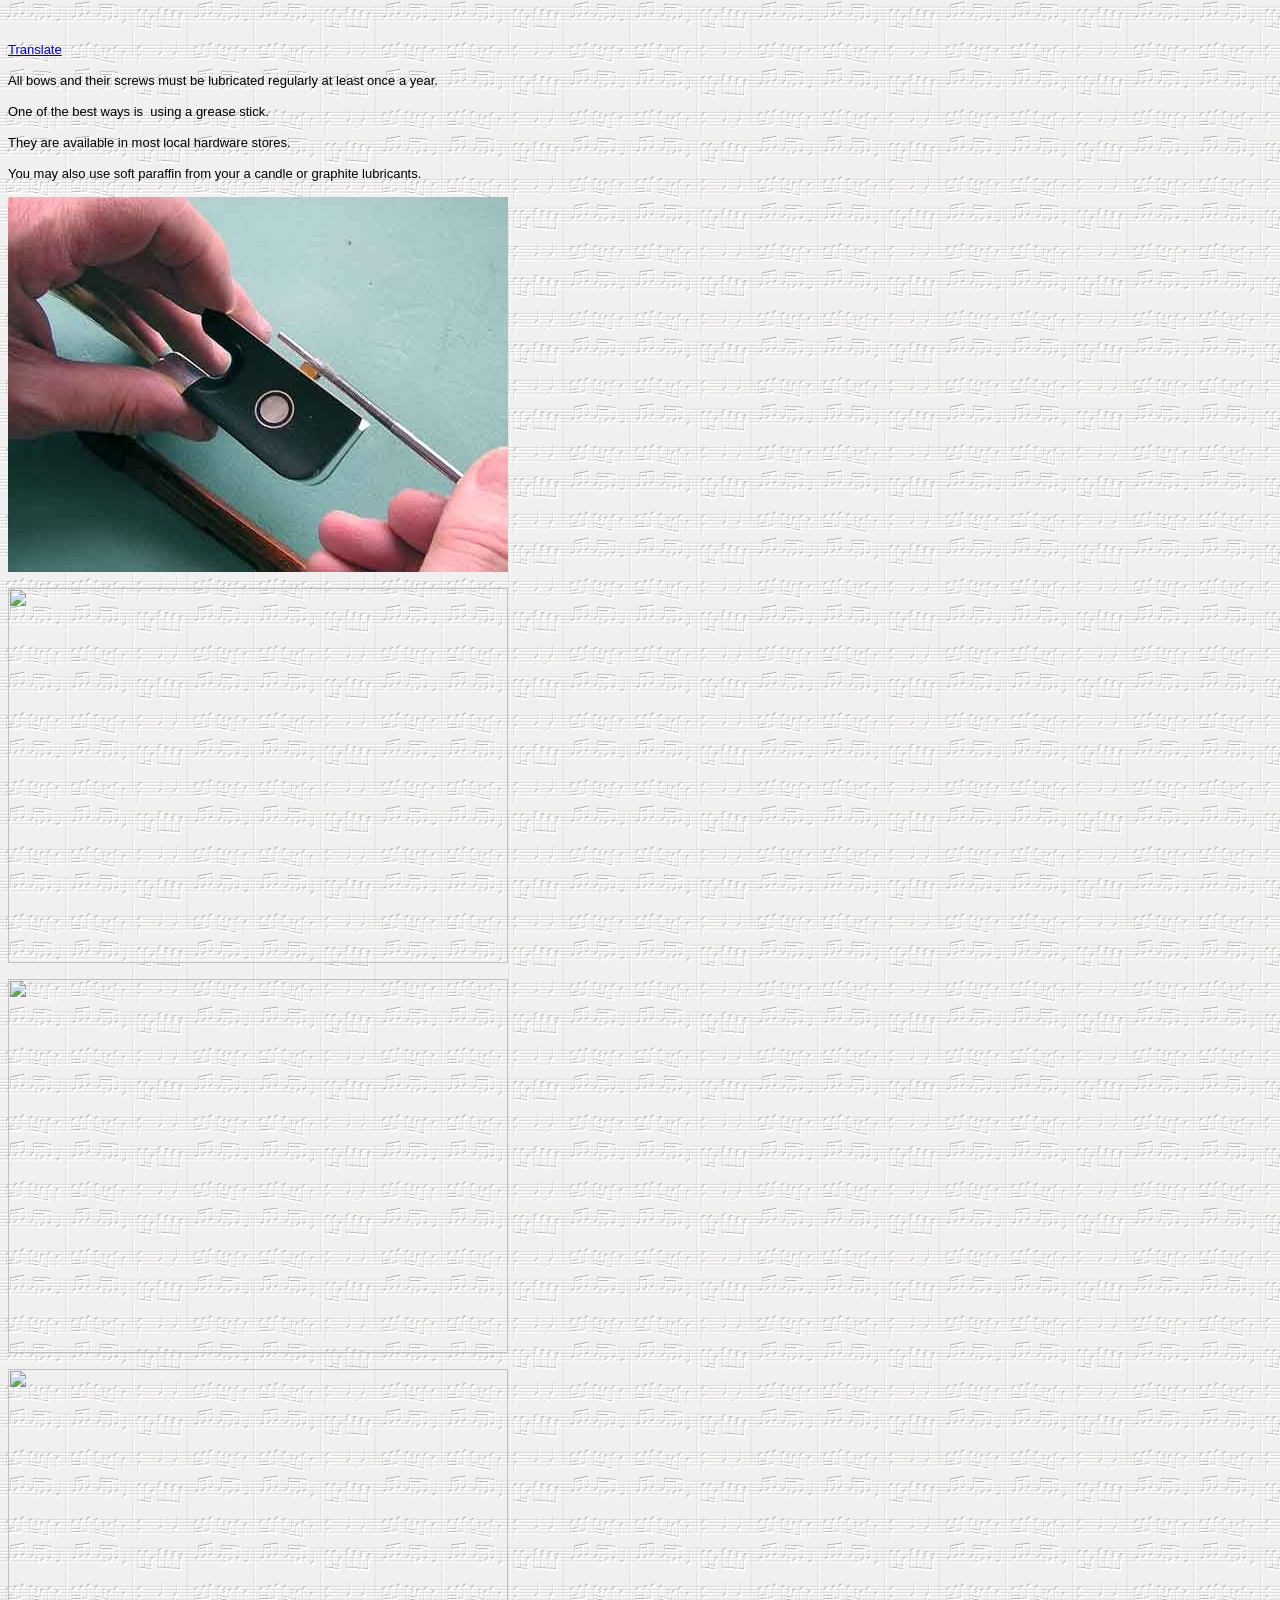
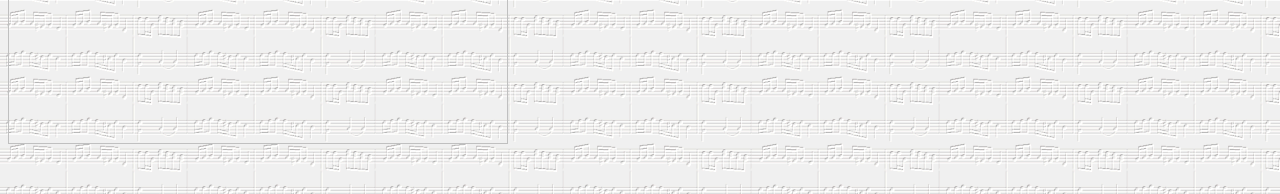
==== Bow maintenance.htm @ d2d7d977 "Add files via upload" ====
<html>

<head>
<meta http-equiv="Content-Language" content="en-us">
<meta name="GENERATOR" content="Microsoft FrontPage 12.0">
<meta name="ProgId" content="FrontPage.Editor.Document">
<meta http-equiv="Content-Type" content="text/html; charset=windows-1252">
<title>All bows and their screws must be lubricated regularly at least ones a 
year</title>
<style type="text/css">
.auto-style2 {
	font-family: Verdana, Geneva, Tahoma, sans-serif;
}
.auto-style4 {
	font-family: Verdana, Geneva, Tahoma, sans-serif;
	font-size: small;
}
.auto-style5 {
	font-size: small;
}
</style>
</head>

<body background="N.GIF">

<p>&nbsp;<!-- Begin TranslateThis Button -->

<div id="translate-this" class="auto-style4"><a href="http://translateth.is/" class="translate-this-button">Translate</a></div>

<script type="text/javascript" src="http://www.google.com/jsapi"></script>
<script type="text/javascript" src="http://x.translateth.is/translate-this.js"></script>
<script type="text/javascript">
TranslateThis();
</script>

<!-- End TranslateThis Button -->
</p>

<p class="auto-style5"><font class="auto-style2">All bows and their screws must be lubricated 
regularly at least once a year.</font></p>
<p><span class="auto-style4">One of the best ways is </span>
<font class="auto-style2"><span class="auto-style5">&nbsp;using a grease stick.</span></font></p>
<p><span class="auto-style4">They are </span>
<font class="auto-style2"><span class="auto-style5">available in most local hardware 
stores. </span> </font></p>
<p><font class="auto-style2"><span class="auto-style5">You may also use soft paraffin from your a 
candle or graphite lubricants.</span></font><span class="auto-style4"> </span> </p>
<p><img border="0" src="B7.jpg" width="500" height="375"></p>
<p><img border="0" src="B5.jpg" width="500" height="375"></p>
<p><img border="0" src="B4.jpg" width="500" height="374"></p>
<p><img border="0" src="B2.jpg" width="500" height="375"></p>
<p>&nbsp;</p>

</body>

</html>
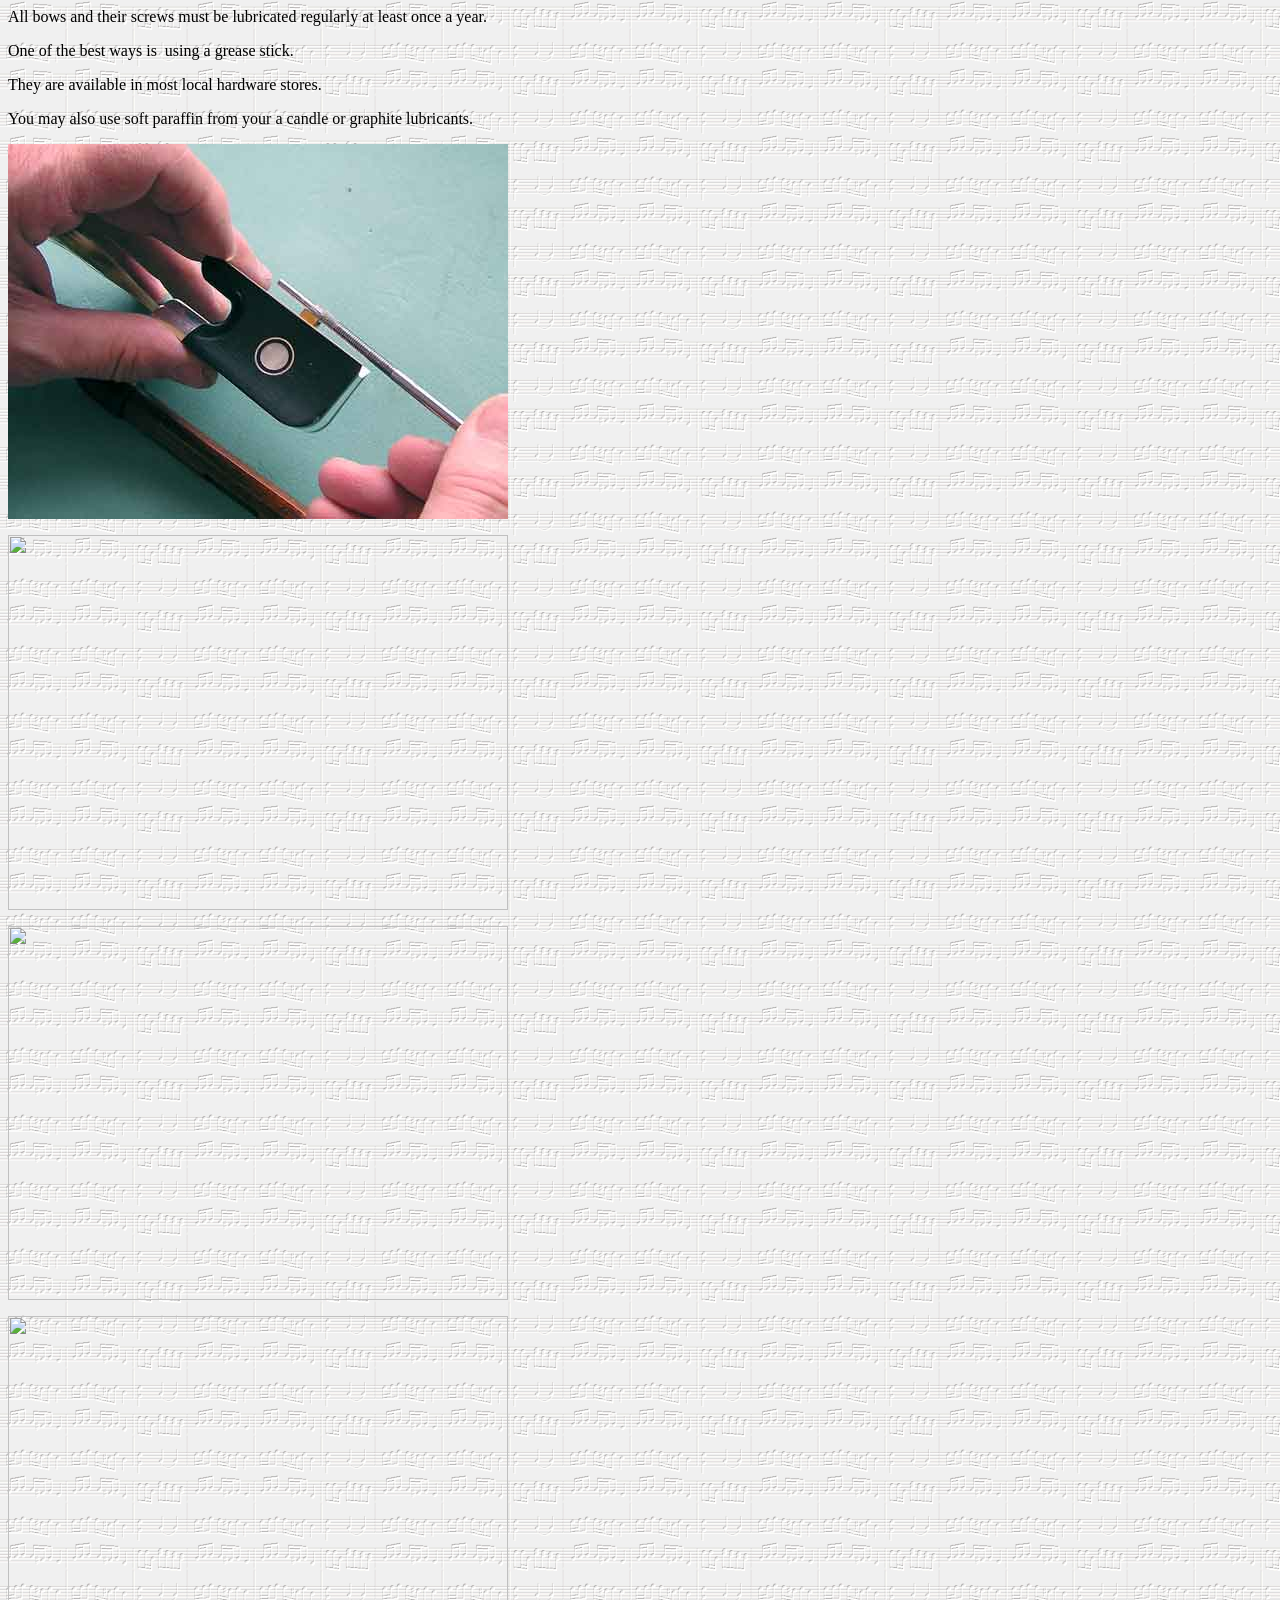
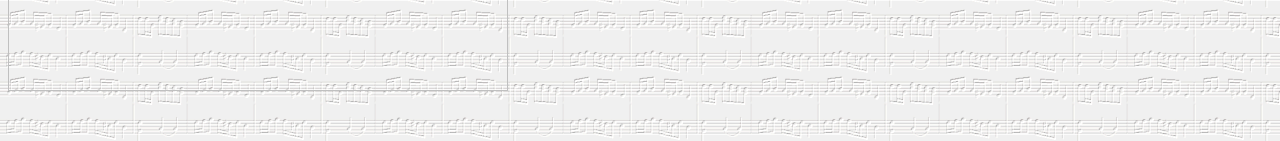
==== commit 6f2841ef: "Add files via upload" ====
--- a/Bow maintenance.htm
+++ b/Bow maintenance.htm
@@ -9,32 +9,25 @@
 year</title>
 <style type="text/css">
 .auto-style2 {
-	font-family: Verdana, Geneva, Tahoma, sans-serif;
+	font-family: "Times New Roman", Times, serif;
 }
 .auto-style4 {
-	font-family: Verdana, Geneva, Tahoma, sans-serif;
-	font-size: small;
+	font-family: "Times New Roman", Times, serif;
+	font-size: medium;
 }
 .auto-style5 {
-	font-size: small;
+	font-size: medium;
 }
 </style>
 </head>
 
 <body background="N.GIF">
 
-<p>&nbsp;<!-- Begin TranslateThis Button -->
-
-<div id="translate-this" class="auto-style4"><a href="http://translateth.is/" class="translate-this-button">Translate</a></div>
-
-<script type="text/javascript" src="http://www.google.com/jsapi"></script>
-<script type="text/javascript" src="http://x.translateth.is/translate-this.js"></script>
 <script type="text/javascript">
 TranslateThis();
 </script>
 
 <!-- End TranslateThis Button -->
-</p>
 
 <p class="auto-style5"><font class="auto-style2">All bows and their screws must be lubricated 
 regularly at least once a year.</font></p>
